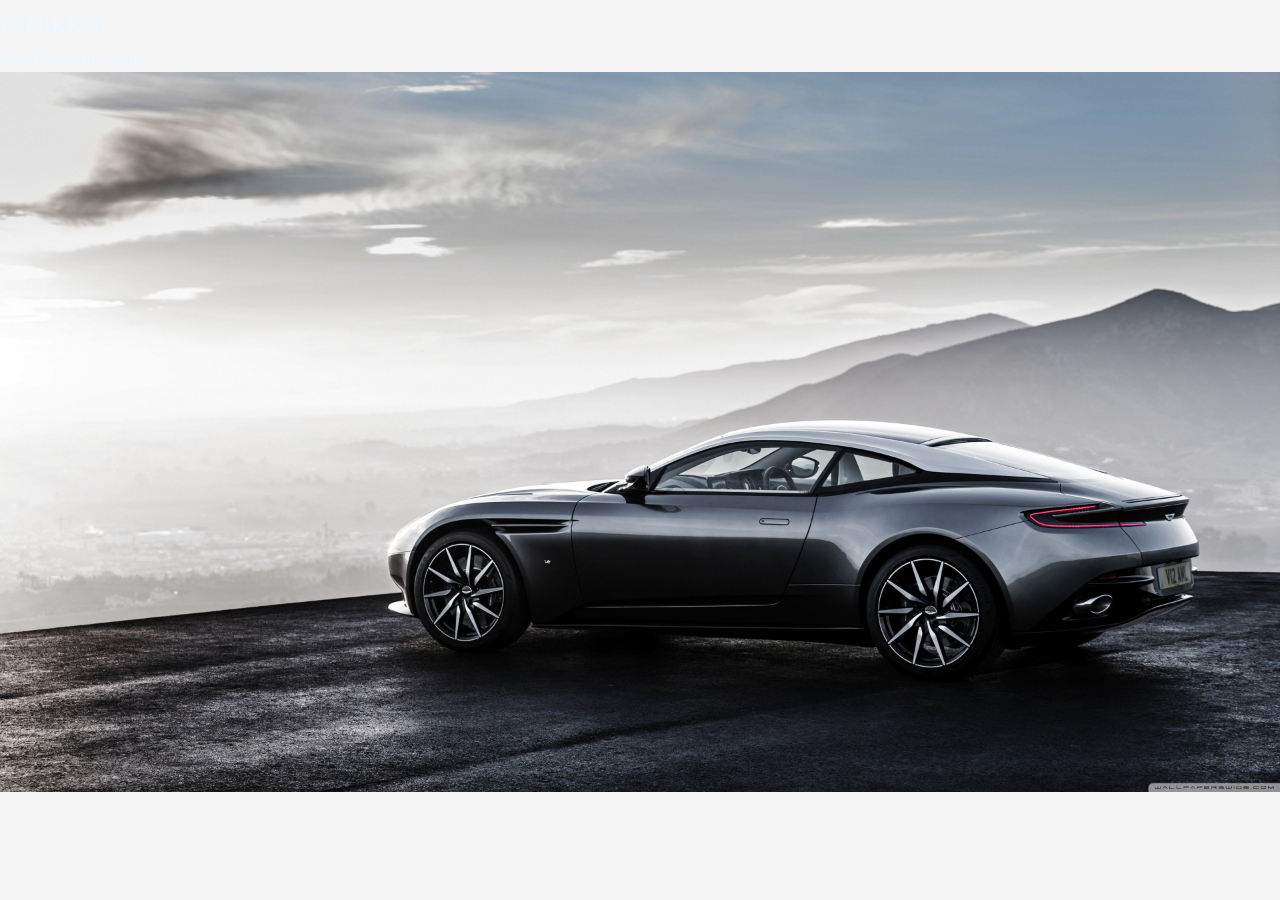
==== index.html @ 28f53ee5 "content" ====
<!DOCTYPE>
<html lang="en">
<head>
    <meta charset="UTF-8">
    <title>Home</title>
    <link href="css/style.css" rel="stylesheet" type="text/css">
</head>
<body>
    <h1>Moikka</h1>
    <p>Miten koodaus sujuu</p>
    <img src="assets/pictures/oamk.jpg" alt="oamk kuva">
</body>
</html>
---- css/style.css ----
body{
    background-color: #f5f5f5;
    font-family: 'Roboto', sans-serif;
    font-size: 16px;
    font-weight: 400;
    line-height: 1.5;
    color: aliceblue;
    text-align: left;
    margin: 0;
    padding: 0;
    overflow-x: hidden;
}

h1{
    font-family: 'Roboto', sans-serif;
    font-weight: 400;
    margin: 0;
    padding: 0;
}

p{
    font-family: 'Roboto', sans-serif;
    font-weight: 400;
    margin: 0;
    padding: 0;
}

img{
    max-width: 100%;
    height: auto;
}
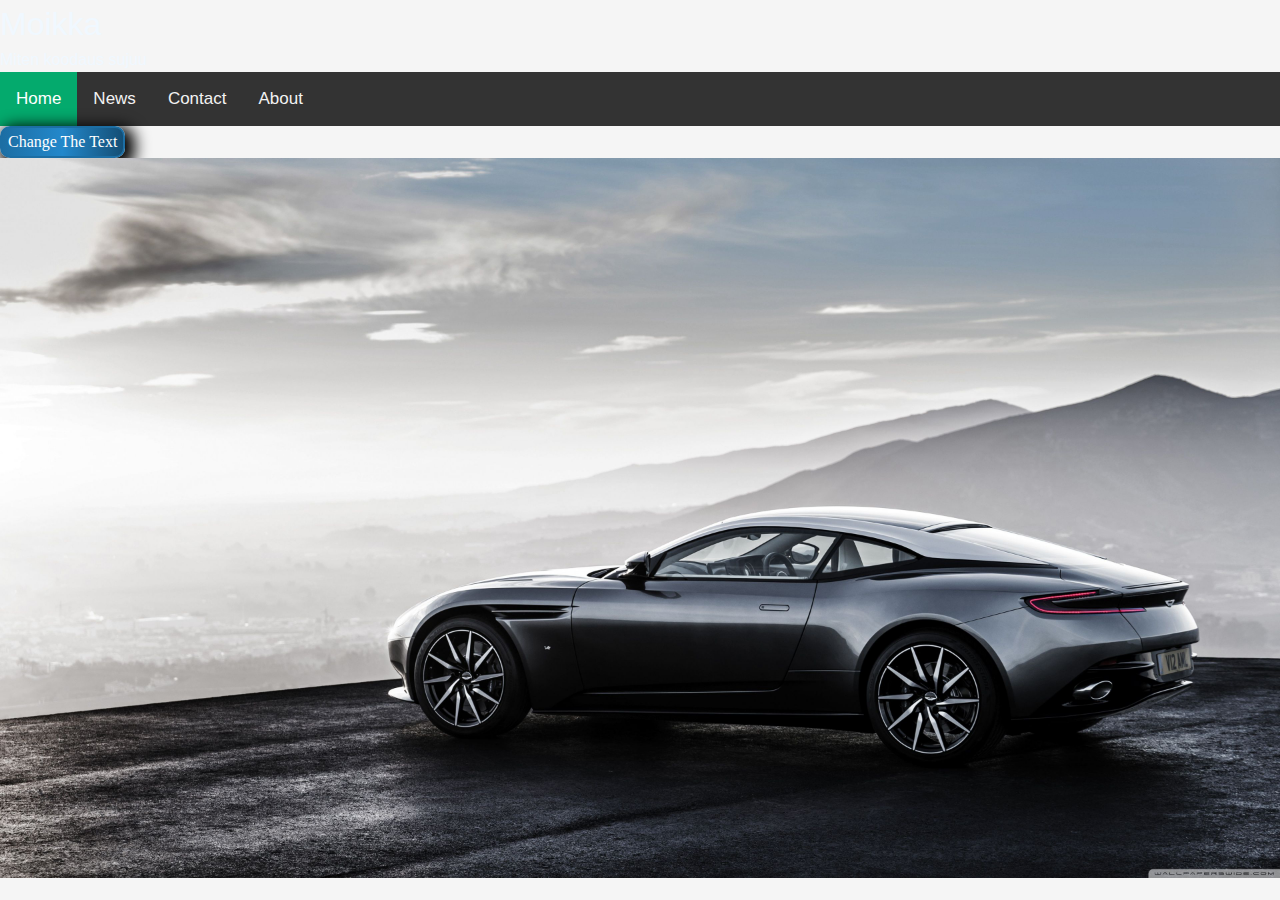
==== commit ac4ed664: "Testing" ====
--- a/index.html
+++ b/index.html
@@ -6,8 +6,17 @@
     <link href="css/style.css" rel="stylesheet" type="text/css">
 </head>
 <body>
-    <h1>Moikka</h1>
-    <p>Miten koodaus sujuu</p>
-    <img src="assets/pictures/oamk.jpg" alt="oamk kuva">
+    <h1> Moikka </h1>
+    <p> Miten koodaus sujuu </p>
+    
+    
+    <div class="topnav">
+        <a class="active" href="#home">Home</a>
+        <a href="#news">News</a>
+        <a href="#contact">Contact</a>
+        <a href="#about">About</a>
+      </div>
+      <div class="myButton">Change The Text</div>
+      <img src="assets/pictures/oamk.jpg" alt="oamk kuva">
 </body>
 </html>
--- a/css/style.css
+++ b/css/style.css
@@ -28,4 +28,38 @@
 img{
     max-width: 100%;
     height: auto;
-}+}
+
+.myButton {
+    color: rgb(255, 255, 255); font-size: 16px; line-height: 16px; padding: 6px; border-radius: 10px; font-family: Georgia, serif; font-weight: normal; text-decoration: none; font-style: normal; font-variant: normal; text-transform: none; background-image: linear-gradient(to right, rgb(28, 110, 164) 0%, rgb(35, 136, 203) 50%, rgb(20, 78, 117) 100%); box-shadow: rgb(0, 0, 0) 5px 5px 15px 5px; border: 2px solid rgb(28, 110, 164); display: inline-block;}
+    .myButton:hover {
+    background: #1C6EA4; }
+    .myButton:active {
+    background: #144E75; }
+/* Add a black background color to the top navigation */
+.topnav {
+    background-color: #333;
+    overflow: hidden;
+  }
+  
+  /* Style the links inside the navigation bar */
+  .topnav a {
+    float: left;
+    color: #f2f2f2;
+    text-align: center;
+    padding: 14px 16px;
+    text-decoration: none;
+    font-size: 17px;
+  }
+  
+  /* Change the color of links on hover */
+  .topnav a:hover {
+    background-color: #ddd;
+    color: black;
+  }
+  
+  /* Add a color to the active/current link */
+  .topnav a.active {
+    background-color: #04AA6D;
+    color: white;
+  }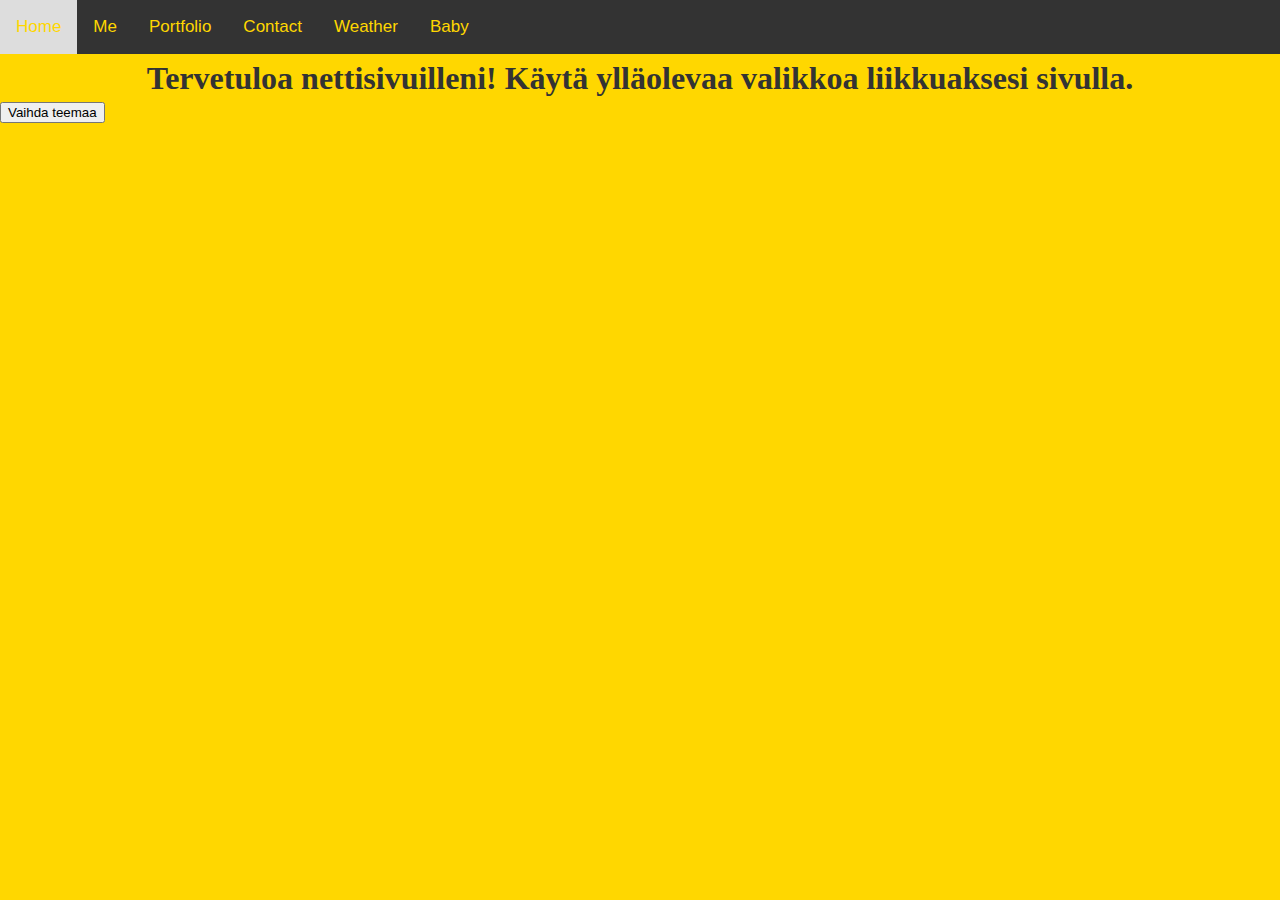
==== commit 897f8e19: "Contact send" ====
--- a/index.html
+++ b/index.html
@@ -6,17 +6,22 @@
     <link href="css/style.css" rel="stylesheet" type="text/css">
 </head>
 <body>
-    <h1> Moikka </h1>
-    <p> Miten koodaus sujuu </p>
+    <div class="topnav">
+        <a href="index.html">Home</a>
+        <a href="Me.html">Me</a>
+        <a href="Portfolio.html">Portfolio</a>
+        <a href="Contcact.html">Contact</a>
+        <a href="Weather.html">Weather</a>
+        <a href="Baby.html">Baby</a>
+      </div>
+      <h1>
+        Tervetuloa nettisivuilleni! Käytä ylläolevaa valikkoa liikkuaksesi sivulla.
+      </h1>
+
+      <button onclick="toggleTheme()">Vaihda teemaa</button>
+
+        <script src="theme-joggle.js"></script>
+
     
-    
-    <div class="topnav">
-        <a class="active" href="#home">Home</a>
-        <a href="#news">News</a>
-        <a href="#contact">Contact</a>
-        <a href="#about">About</a>
-      </div>
-      <div class="myButton">Change The Text</div>
-      <img src="assets/pictures/oamk.jpg" alt="oamk kuva">
 </body>
 </html>
--- a/css/style.css
+++ b/css/style.css
@@ -1,65 +1,126 @@
 body{
-    background-color: #f5f5f5;
+    background-color: gold;
     font-family: 'Roboto', sans-serif;
     font-size: 16px;
     font-weight: 400;
     line-height: 1.5;
-    color: aliceblue;
+    color: #333;
     text-align: left;
     margin: 0;
     padding: 0;
     overflow-x: hidden;
 }
 
-h1{
-    font-family: 'Roboto', sans-serif;
-    font-weight: 400;
-    margin: 0;
-    padding: 0;
+body{
+  background-color: gold;
+  font-family: 'Roboto', sans-serif;
+  font-size: 16px;
+  font-weight: 400;
+  line-height: 1.5;
+  color: #333;
+  text-align: left;
+  margin: 0;
+  padding: 0;
+  overflow-x: hidden;
 }
 
-p{
-    font-family: 'Roboto', sans-serif;
-    font-weight: 400;
-    margin: 0;
-    padding: 0;
+
+h1{
+  font-family: 'Times New Roman', Times, serif;
+  margin: 0;
+  padding: 0;
+  text-align: center;
+  
+}
+h2{
+  font-family: 'Times New Roman', Times, serif;
+  text-align: center;
+}
+h3{
+  font-family: 'Times New Roman', Times, serif;
+  text-align: center;
+}
+h4{
+  font-family: 'Times New Roman', Times, serif;
+  text-align: center;
+}
+h5{
+  font-family: 'Times New Roman', Times, serif;
+  text-align: center;
+  font-size: large;
+}
+h6{
+  font-family: 'Times New Roman', Times, serif;
+  text-align: center;
 }
 
-img{
-    max-width: 100%;
-    height: auto;
-}
 
-.myButton {
-    color: rgb(255, 255, 255); font-size: 16px; line-height: 16px; padding: 6px; border-radius: 10px; font-family: Georgia, serif; font-weight: normal; text-decoration: none; font-style: normal; font-variant: normal; text-transform: none; background-image: linear-gradient(to right, rgb(28, 110, 164) 0%, rgb(35, 136, 203) 50%, rgb(20, 78, 117) 100%); box-shadow: rgb(0, 0, 0) 5px 5px 15px 5px; border: 2px solid rgb(28, 110, 164); display: inline-block;}
-    .myButton:hover {
-    background: #1C6EA4; }
-    .myButton:active {
-    background: #144E75; }
-/* Add a black background color to the top navigation */
 .topnav {
     background-color: #333;
     overflow: hidden;
   }
-  
-  /* Style the links inside the navigation bar */
   .topnav a {
     float: left;
-    color: #f2f2f2;
+    color: gold;
     text-align: center;
     padding: 14px 16px;
     text-decoration: none;
     font-size: 17px;
   }
-  
-  /* Change the color of links on hover */
   .topnav a:hover {
     background-color: #ddd;
-    color: black;
+    color: gold;
   }
   
-  /* Add a color to the active/current link */
-  .topnav a.active {
-    background-color: #04AA6D;
-    color: white;
-  }+
+input[type=text], select, textarea {
+  width: 100%; 
+  padding: 12px; 
+  border: 1px solid #ddd 
+  border-radius: 4px; 
+  box-sizing: border-box; 
+  margin-top: 6px; 
+  margin-bottom: 16px; 
+  resize: vertical 
+}
+input[type=submit] {
+  background-color: black;
+  color: #ddd;
+  padding: 12px 20px;
+  border: none;
+  border-radius: 4px;
+  cursor: pointer;
+}
+input[type=submit]:hover {
+  background-color: black;
+}
+.container {
+  border-radius: 5px;
+  padding: 20px;
+}
+
+.widget{
+  text-align: center;
+}
+.weather-info{
+  font-family: 'Times New Roman', Times, serif;
+  font-size: large;
+  text-align: center;
+}
+p{
+  font-family: 'Times New Roman', Times, serif;
+  text-align: center;
+  font-size: larger;
+}
+img{
+  display: block;
+  margin-left: auto;
+  margin-right: auto;
+  width: 50%;
+}
+.center{
+  display: block;
+  margin-left: auto;
+  margin-right: auto;
+  width: 50%;
+}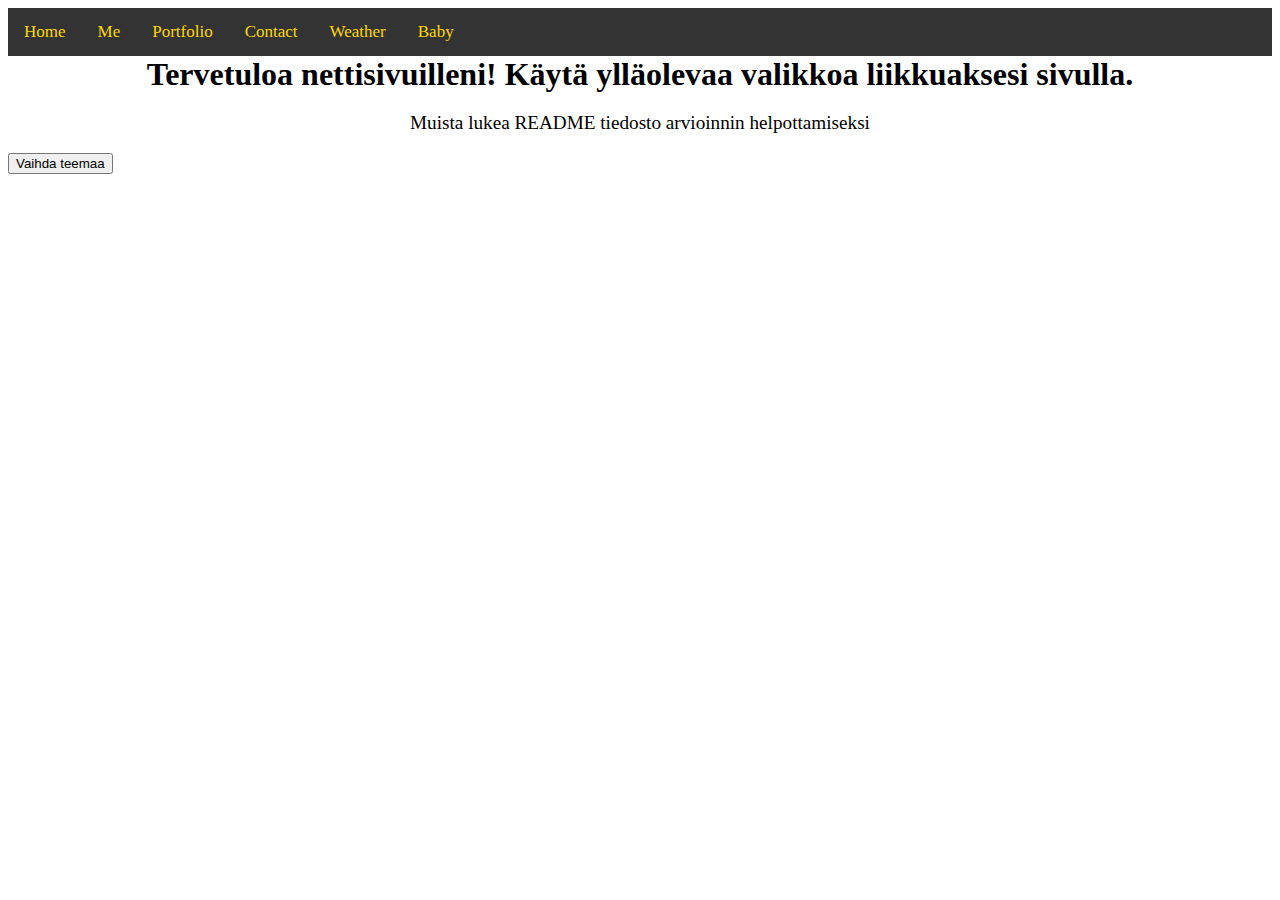
==== commit 220d73f0: "Teeman vaihtoa" ====
--- a/index.html
+++ b/index.html
@@ -4,6 +4,7 @@
     <meta charset="UTF-8">
     <title>Home</title>
     <link href="css/style.css" rel="stylesheet" type="text/css">
+    <link rel="stylesheet" href="css/style.css">
 </head>
 <body>
     <div class="topnav">
@@ -17,10 +18,13 @@
       <h1>
         Tervetuloa nettisivuilleni! Käytä ylläolevaa valikkoa liikkuaksesi sivulla.
       </h1>
+      <p>
+        Muista lukea README tiedosto arvioinnin helpottamiseksi
+      </p>
 
       <button onclick="toggleTheme()">Vaihda teemaa</button>
 
-        <script src="theme-joggle.js"></script>
+        <script src="theme-toggle.js"></script>
 
     
 </body>
--- a/css/style.css
+++ b/css/style.css
@@ -1,4 +1,4 @@
-body{
+/*body{
     background-color: gold;
     font-family: 'Roboto', sans-serif;
     font-size: 16px;
@@ -10,8 +10,8 @@
     padding: 0;
     overflow-x: hidden;
 }
-
-body{
+*/
+/*darkbody{
   background-color: gold;
   font-family: 'Roboto', sans-serif;
   font-size: 16px;
@@ -23,7 +23,7 @@
   padding: 0;
   overflow-x: hidden;
 }
-
+*/
 
 h1{
   font-family: 'Times New Roman', Times, serif;
--- a/css/style.css
+++ b/css/style.css
@@ -1,4 +1,4 @@
-body{
+/*body{
     background-color: gold;
     font-family: 'Roboto', sans-serif;
     font-size: 16px;
@@ -10,8 +10,8 @@
     padding: 0;
     overflow-x: hidden;
 }
-
-body{
+*/
+/*darkbody{
   background-color: gold;
   font-family: 'Roboto', sans-serif;
   font-size: 16px;
@@ -23,7 +23,7 @@
   padding: 0;
   overflow-x: hidden;
 }
-
+*/
 
 h1{
   font-family: 'Times New Roman', Times, serif;
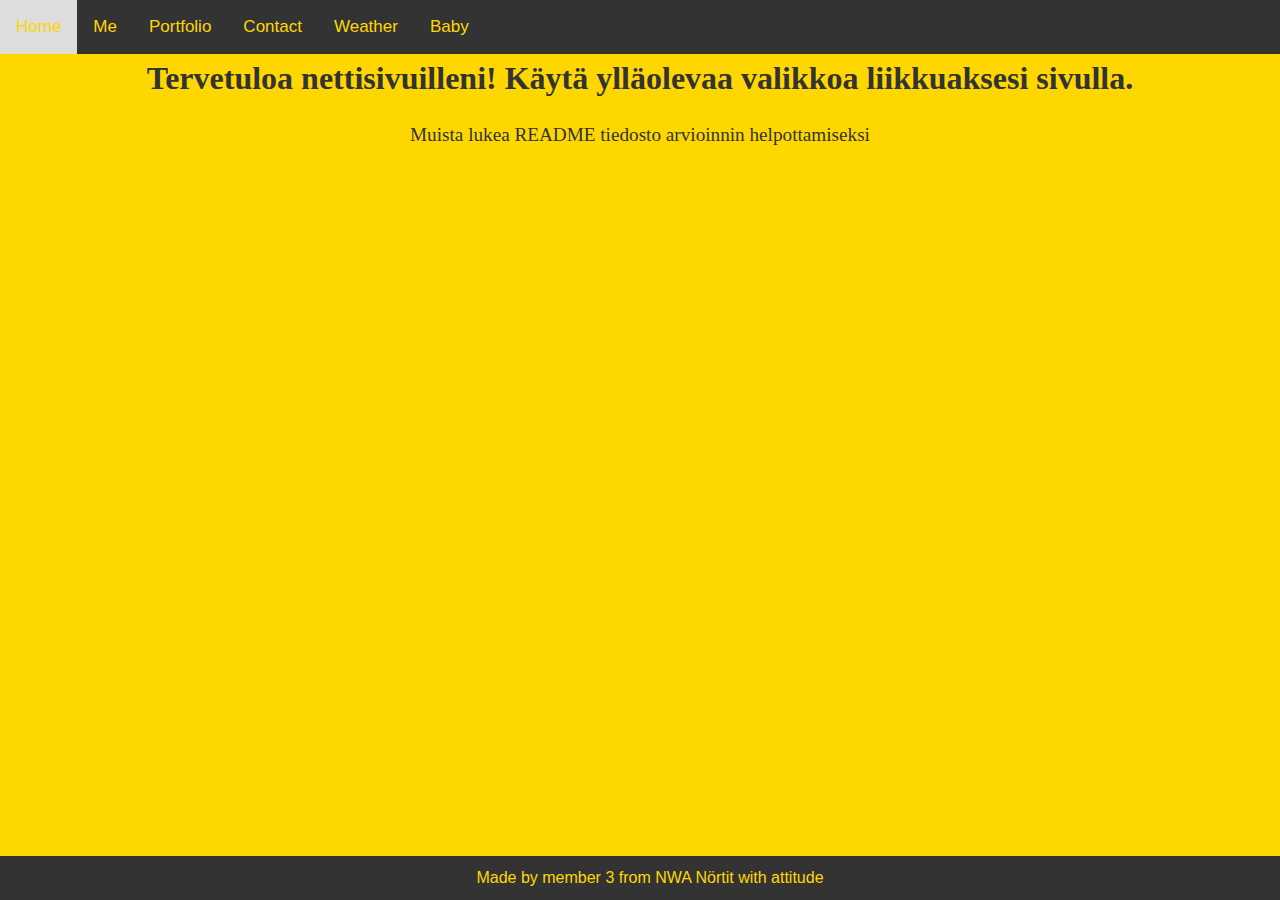
==== commit 6747e064: "Viimeisiä" ====
--- a/index.html
+++ b/index.html
@@ -22,9 +22,10 @@
         Muista lukea README tiedosto arvioinnin helpottamiseksi
       </p>
 
-      <button onclick="toggleTheme()">Vaihda teemaa</button>
+      <div class="bottom-element">
+        Made by member 3 from NWA Nörtit with attitude
+    </div>
 
-        <script src="theme-toggle.js"></script>
 
     
 </body>
--- a/css/style.css
+++ b/css/style.css
@@ -1,17 +1,4 @@
-/*body{
-    background-color: gold;
-    font-family: 'Roboto', sans-serif;
-    font-size: 16px;
-    font-weight: 400;
-    line-height: 1.5;
-    color: #333;
-    text-align: left;
-    margin: 0;
-    padding: 0;
-    overflow-x: hidden;
-}
-*/
-/*darkbody{
+body{
   background-color: gold;
   font-family: 'Roboto', sans-serif;
   font-size: 16px;
@@ -21,10 +8,20 @@
   text-align: left;
   margin: 0;
   padding: 0;
+  padding-bottom: 75;
   overflow-x: hidden;
 }
-*/
-
+.bottom-element {
+  position: fixed;
+  left: 0;
+  bottom: 0;
+  width: 100%;
+  background-color: #333;
+  color: gold;
+  text-align: center;
+  padding: 10px;
+}
+ 
 h1{
   font-family: 'Times New Roman', Times, serif;
   margin: 0;
--- a/css/style.css
+++ b/css/style.css
@@ -1,17 +1,4 @@
-/*body{
-    background-color: gold;
-    font-family: 'Roboto', sans-serif;
-    font-size: 16px;
-    font-weight: 400;
-    line-height: 1.5;
-    color: #333;
-    text-align: left;
-    margin: 0;
-    padding: 0;
-    overflow-x: hidden;
-}
-*/
-/*darkbody{
+body{
   background-color: gold;
   font-family: 'Roboto', sans-serif;
   font-size: 16px;
@@ -21,10 +8,20 @@
   text-align: left;
   margin: 0;
   padding: 0;
+  padding-bottom: 75;
   overflow-x: hidden;
 }
-*/
-
+.bottom-element {
+  position: fixed;
+  left: 0;
+  bottom: 0;
+  width: 100%;
+  background-color: #333;
+  color: gold;
+  text-align: center;
+  padding: 10px;
+}
+ 
 h1{
   font-family: 'Times New Roman', Times, serif;
   margin: 0;
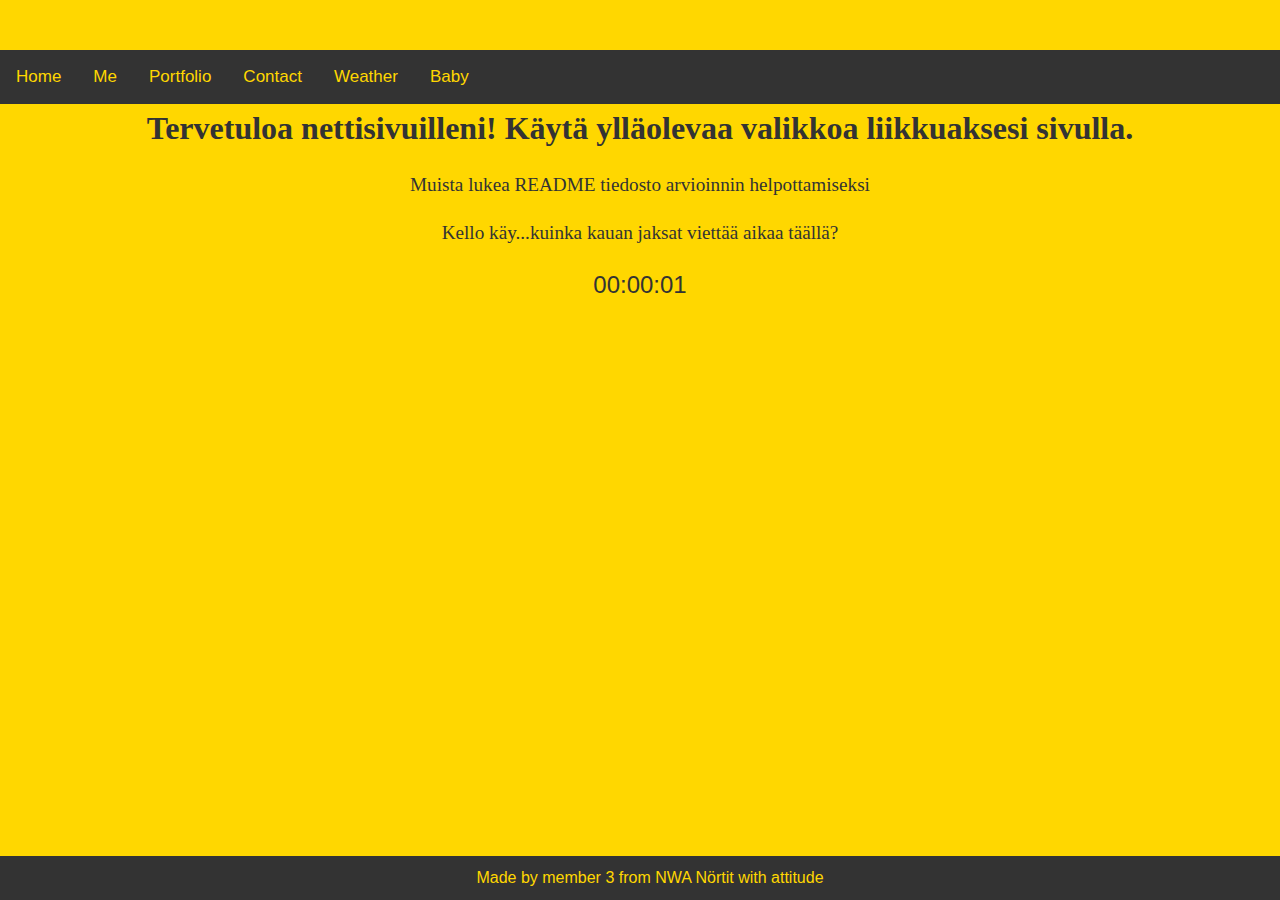
==== commit 059431ce: "Final" ====
--- a/index.html
+++ b/index.html
@@ -5,6 +5,18 @@
     <title>Home</title>
     <link href="css/style.css" rel="stylesheet" type="text/css">
     <link rel="stylesheet" href="css/style.css">
+    <script src="timer.js"></script>
+    <style>
+        body {
+            font-family: Arial, sans-serif;
+            text-align: center;
+            margin-top: 50px;
+        }
+
+        #timer {
+            font-size: 24px;
+        }
+    </style>
 </head>
 <body>
     <div class="topnav">
@@ -21,6 +33,12 @@
       <p>
         Muista lukea README tiedosto arvioinnin helpottamiseksi
       </p>
+      <p>
+        Kello käy...kuinka kauan jaksat viettää aikaa täällä?
+    </p>
+    
+    <div id="timer">00:00:00</div>
+
 
       <div class="bottom-element">
         Made by member 3 from NWA Nörtit with attitude
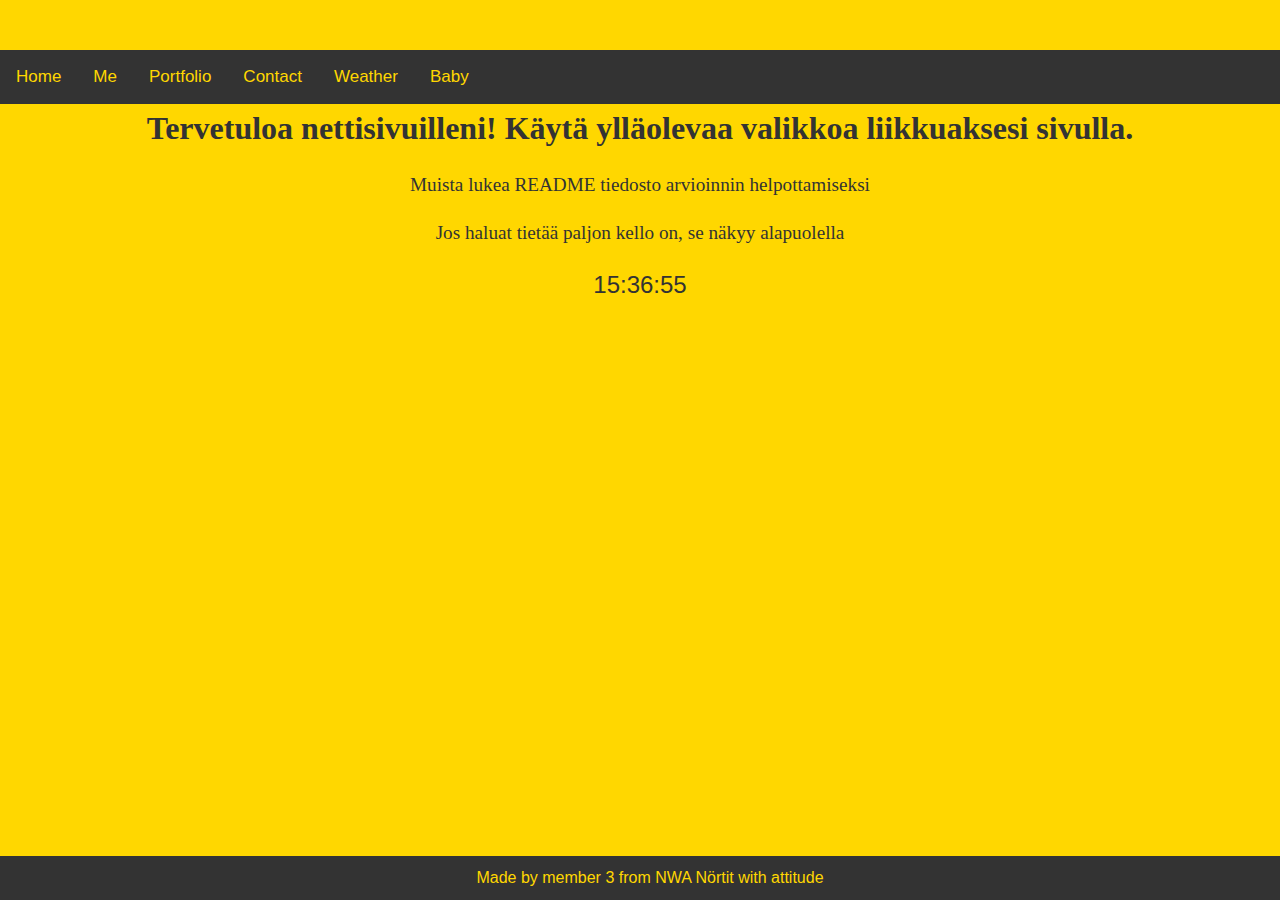
==== commit eff8b7c6: "Final" ====
--- a/index.html
+++ b/index.html
@@ -34,10 +34,30 @@
         Muista lukea README tiedosto arvioinnin helpottamiseksi
       </p>
       <p>
-        Kello käy...kuinka kauan jaksat viettää aikaa täällä?
+        Jos haluat tietää paljon kello on, se näkyy alapuolella
     </p>
     
     <div id="timer">00:00:00</div>
+    <script>
+        function updateTimer() {
+            const now = new Date();
+            const hours = now.getHours();
+            const minutes = now.getMinutes();
+            const seconds = now.getSeconds();
+
+            const formattedTime = pad(hours) + ":" + pad(minutes) + ":" + pad(seconds);
+            document.getElementById('timer').textContent = formattedTime;
+        }
+
+        function pad(number) {
+            return (number < 10) ? "0" + number : number;
+        }
+
+        window.onload = function () {
+            updateTimer(); // Päivitä aika ensin
+            setInterval(updateTimer, 1000); // Päivitä aika sekunnin välein
+        };
+    </script>
 
 
       <div class="bottom-element">
